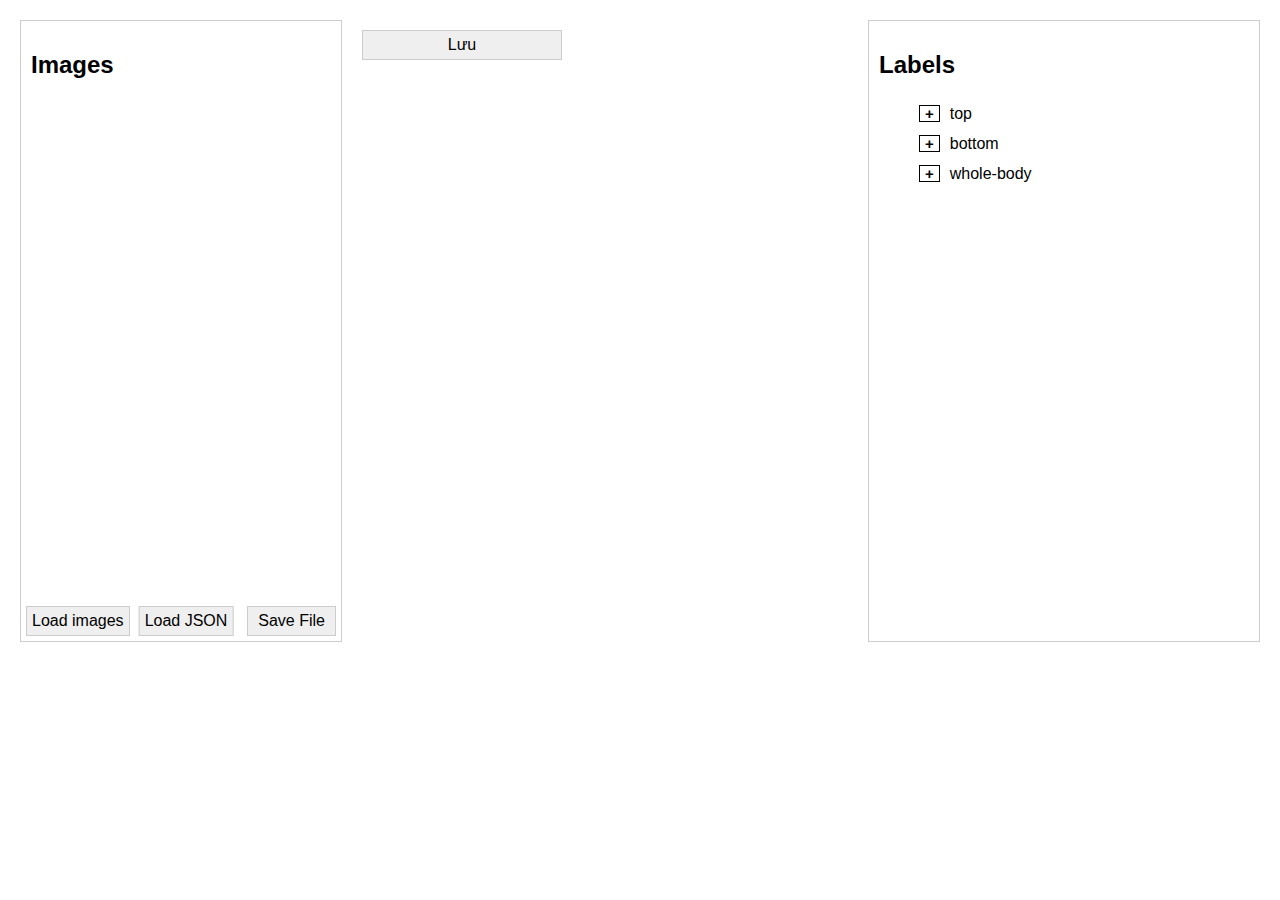
==== labels.html @ 626deb8c "update" ====
<!DOCTYPE html>
<html lang="vi">

<head>
  <meta charset="UTF-8">
  <meta name="viewport" content="width=device-width, initial-scale=1.0">
  <title>Trang tải ảnh</title>
  <link rel="stylesheet" href="labels.css">
  <link rel="stylesheet" href="https://cdnjs.cloudflare.com/ajax/libs/highlight.js/11.2.0/styles/default.min.css">
  <script src="https://cdnjs.cloudflare.com/ajax/libs/highlight.js/11.2.0/highlight.min.js"></script>
</head>

<body>
  <div id="container">
    <div id="sidebar">
      <h2>Images</h2>
      <ul id="todo-list"></ul>
      <button id="btn-load-image">Load images</button>
      <button id="load-json-button">Load JSON</button>
      <button id="save-json-button">Save File</button>
    </div>
    <div id="main-content">
      <button id="save-button">Lưu</button>
      <div id="images-content">
        <img class="image-viewer" id="image-garment" src="">
        <pre id="json-data"></pre>
      </div>
    </div>
    <div id="sidebar-right">
      <h2>Labels</h2>
      <ul id="label-list"></ul>
    </div>
  </div>
  <script src="script.js"></script>
</body>

</html>
---- labels.css ----
body {
  font-family: Arial, sans-serif;
  margin: 20px;
}

li {
  list-style-type: none;
}

.icon-and-text-container {
  display: flex;
  align-items: center;
  justify-content: left;
  height: 30px;
}

#container {
  display: flex;
}

#sidebar {
  width: 300px;
  border: 1px solid #ccc;
  padding: 10px;

  max-height: 600px;
  min-height: 600px;
  overflow-y: auto;

  position: relative;
}

#todo-list {
  list-style: none;
  padding: 0;
}

#todo-list li {
  padding: 5px;
  cursor: pointer;
  border-bottom: 1px solid #ccc;
}

#todo-list li:hover {
  background-color: #f2f2f2;
}

#btn-load-image {
  margin-top: 10px;
  padding: 5px 5px;
  font-size: 16px;
  cursor: pointer;
  border: 1px solid #ccc;
  position: absolute;
  bottom: 5px;
  left: 5px;
}

#load-json-button {
  margin-top: 10px;
  margin: 0 5px;
  padding: 5px 5px;
  font-size: 16px;
  cursor: pointer;
  border: 1px solid #ccc;
  position: absolute;
  bottom: 5px;
  left: 50%;
  transform: translateX(-50%);
}

#save-json-button {
  margin-top: 10px;
  padding: 5px 10px;
  font-size: 16px;
  cursor: pointer;
  border: 1px solid #ccc;
  position: absolute;
  bottom: 5px;
  right: 5px;
}

#main-content {
  flex: 1;
  margin-left: 20px;
  max-width: 800px;
  margin-right: 20px;
  display: flex;
  flex-direction: column;
}

#images-content {
  margin: 10px 0px;
}

.image-viewer {
  max-width: 100%;
  max-height: 300px;
}

#save-button {
  width: 200px;
  margin-top: 10px;
  padding: 5px 10px;
  font-size: 16px;
  cursor: pointer;
  border: 1px solid #ccc;
}

#sidebar-right {
  border: 1px solid #ccc;
  padding: 10px;

  width: 370px;
  max-height: 600px;
  min-height: 600px;
  overflow-y: auto;
}

.toggle-icon {
  font-size: 15px;
  line-height: 15px;
  margin-right: 10px;
  border: 1px solid;
  padding: 0 5px;
  font-weight: 700;
  cursor: pointer;
}

.toggle-icon:hover {
  background-color: #ccc;
}

.json-data {
  width: 100%;
  max-height: 600px;
  min-height: 600px;
  overflow-y: auto;
}
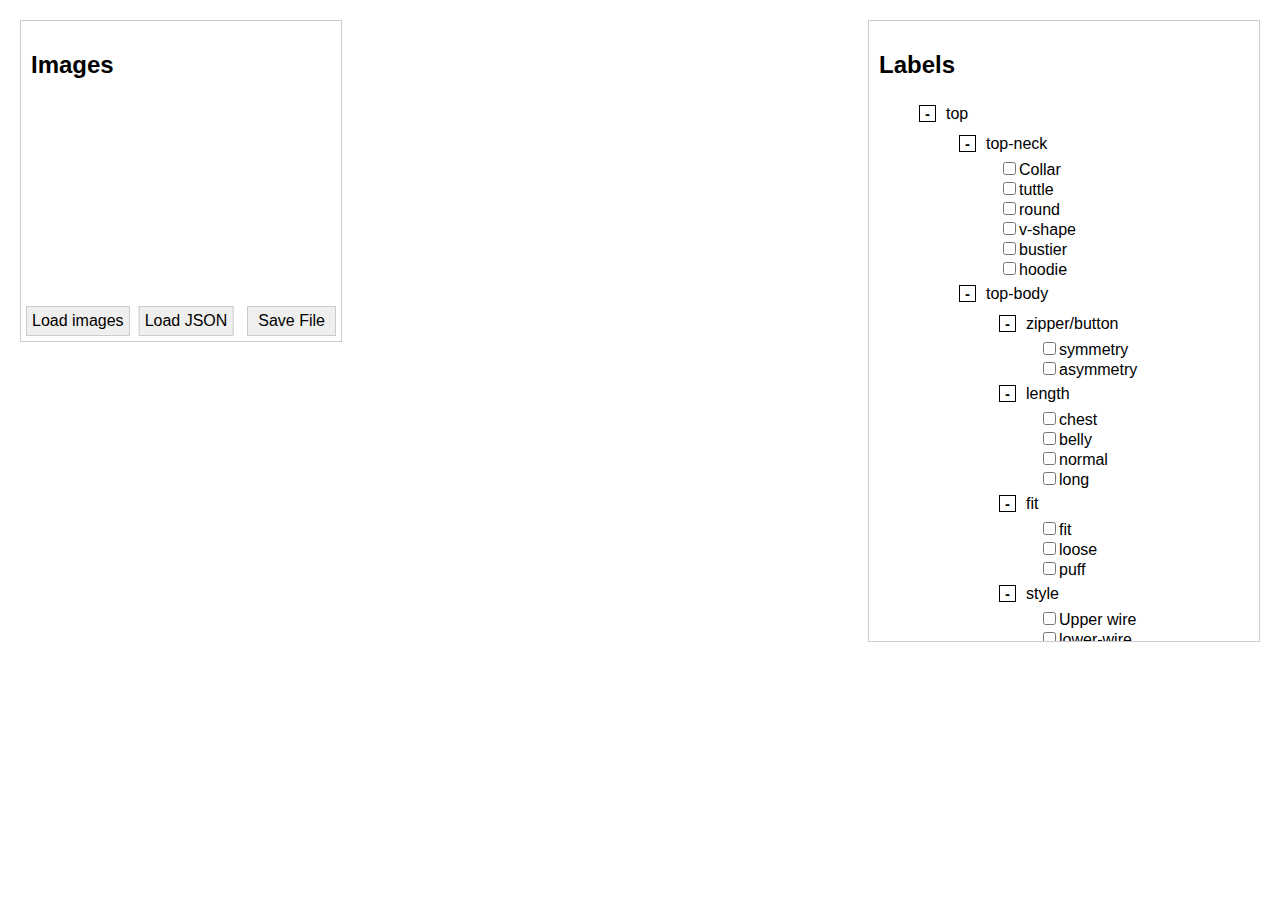
==== commit 17fb4be1: "update" ====
--- a/labels.html
+++ b/labels.html
@@ -14,13 +14,13 @@
   <div id="container">
     <div id="sidebar">
       <h2>Images</h2>
-      <ul id="todo-list"></ul>
+      <ul id="list-images"></ul>
       <button id="btn-load-image">Load images</button>
       <button id="load-json-button">Load JSON</button>
       <button id="save-json-button">Save File</button>
     </div>
     <div id="main-content">
-      <button id="save-button">Lưu</button>
+      <h6 id="name-image"></h6>
       <div id="images-content">
         <img class="image-viewer" id="image-garment" src="">
         <pre id="json-data"></pre>
--- a/labels.css
+++ b/labels.css
@@ -3,11 +3,23 @@
   margin: 20px;
 }
 
+h6{
+  margin: 0;
+  font-size: 12px;
+}
+
 li {
   list-style-type: none;
 }
+.li_image{
+  margin: 5px 0px;
+}
+.li_image:hover{
+  cursor: pointer;
+  background-color: #ccc;
+}
 
-.icon-and-text-container {
+.parentLabel {
   display: flex;
   align-items: center;
   justify-content: left;
@@ -24,13 +36,13 @@
   padding: 10px;
 
   max-height: 600px;
-  min-height: 600px;
+  height: 300px;
   overflow-y: auto;
 
   position: relative;
 }
 
-#todo-list {
+#list-images {
   list-style: none;
   padding: 0;
 }
@@ -131,9 +143,8 @@
   background-color: #ccc;
 }
 
-.json-data {
+#json-data {
   width: 100%;
-  max-height: 600px;
-  min-height: 600px;
+  height: 320px;
   overflow-y: auto;
 }
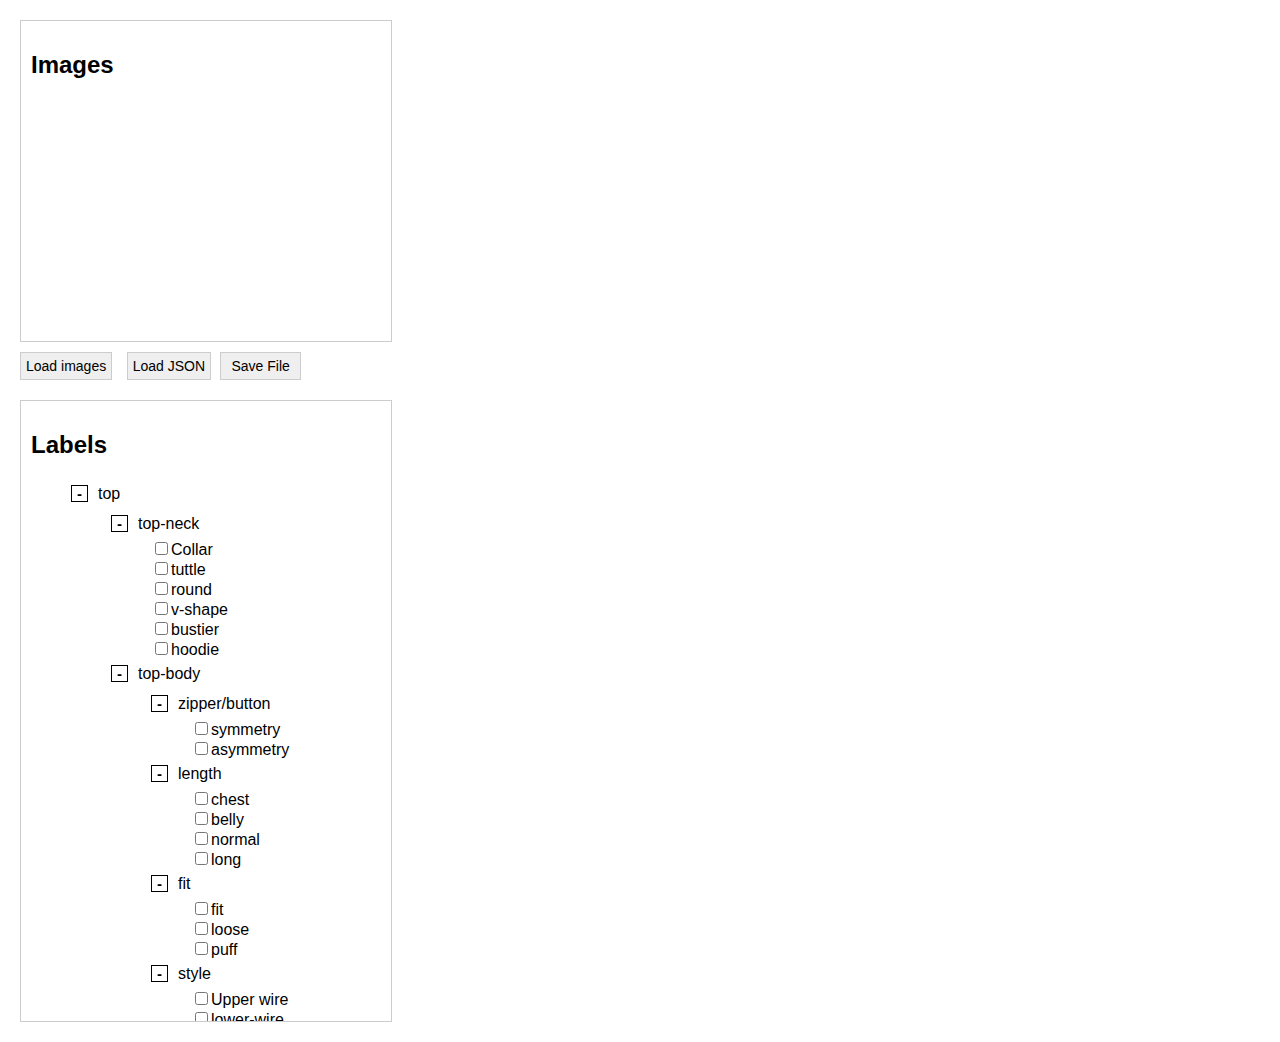
==== commit 89c6632a: "update" ====
--- a/labels.html
+++ b/labels.html
@@ -12,12 +12,18 @@
 
 <body>
   <div id="container">
-    <div id="sidebar">
-      <h2>Images</h2>
-      <ul id="list-images"></ul>
+    <div class="sidebar-container">
+      <div id="sidebar">
+        <h2>Images</h2>
+        <ul id="list-images"></ul>
+      </div>
       <button id="btn-load-image">Load images</button>
       <button id="load-json-button">Load JSON</button>
       <button id="save-json-button">Save File</button>
+      <div id="sidebar-right">
+        <h2>Labels</h2>
+        <ul id="label-list"></ul>
+      </div>
     </div>
     <div id="main-content">
       <h6 id="name-image"></h6>
@@ -26,10 +32,7 @@
         <pre id="json-data"></pre>
       </div>
     </div>
-    <div id="sidebar-right">
-      <h2>Labels</h2>
-      <ul id="label-list"></ul>
-    </div>
+    
   </div>
   <script src="script.js"></script>
 </body>
--- a/labels.css
+++ b/labels.css
@@ -3,7 +3,7 @@
   margin: 20px;
 }
 
-h6{
+h6 {
   margin: 0;
   font-size: 12px;
 }
@@ -11,10 +11,10 @@
 li {
   list-style-type: none;
 }
-.li_image{
+.li_image {
   margin: 5px 0px;
 }
-.li_image:hover{
+.li_image:hover {
   cursor: pointer;
   background-color: #ccc;
 }
@@ -30,8 +30,13 @@
   display: flex;
 }
 
+.sidebar-container {
+  width: 350px;
+  margin-right: 30px;
+}
+
 #sidebar {
-  width: 300px;
+  width: 100%;
   border: 1px solid #ccc;
   padding: 10px;
 
@@ -58,38 +63,27 @@
 }
 
 #btn-load-image {
-  margin-top: 10px;
   padding: 5px 5px;
-  font-size: 16px;
+  font-size: 14px;
   cursor: pointer;
   border: 1px solid #ccc;
-  position: absolute;
-  bottom: 5px;
-  left: 5px;
+  margin: 10px 0;
+  margin-right: 5px;
 }
 
 #load-json-button {
-  margin-top: 10px;
   margin: 0 5px;
   padding: 5px 5px;
-  font-size: 16px;
+  font-size: 14px;
   cursor: pointer;
   border: 1px solid #ccc;
-  position: absolute;
-  bottom: 5px;
-  left: 50%;
-  transform: translateX(-50%);
 }
 
 #save-json-button {
-  margin-top: 10px;
   padding: 5px 10px;
-  font-size: 16px;
+  font-size: 14px;
   cursor: pointer;
   border: 1px solid #ccc;
-  position: absolute;
-  bottom: 5px;
-  right: 5px;
 }
 
 #main-content {
@@ -107,7 +101,7 @@
 
 .image-viewer {
   max-width: 100%;
-  max-height: 300px;
+  max-height: 500px;
 }
 
 #save-button {
@@ -120,10 +114,11 @@
 }
 
 #sidebar-right {
+  margin-top: 10px;
   border: 1px solid #ccc;
   padding: 10px;
 
-  width: 370px;
+  width: 100%;
   max-height: 600px;
   min-height: 600px;
   overflow-y: auto;
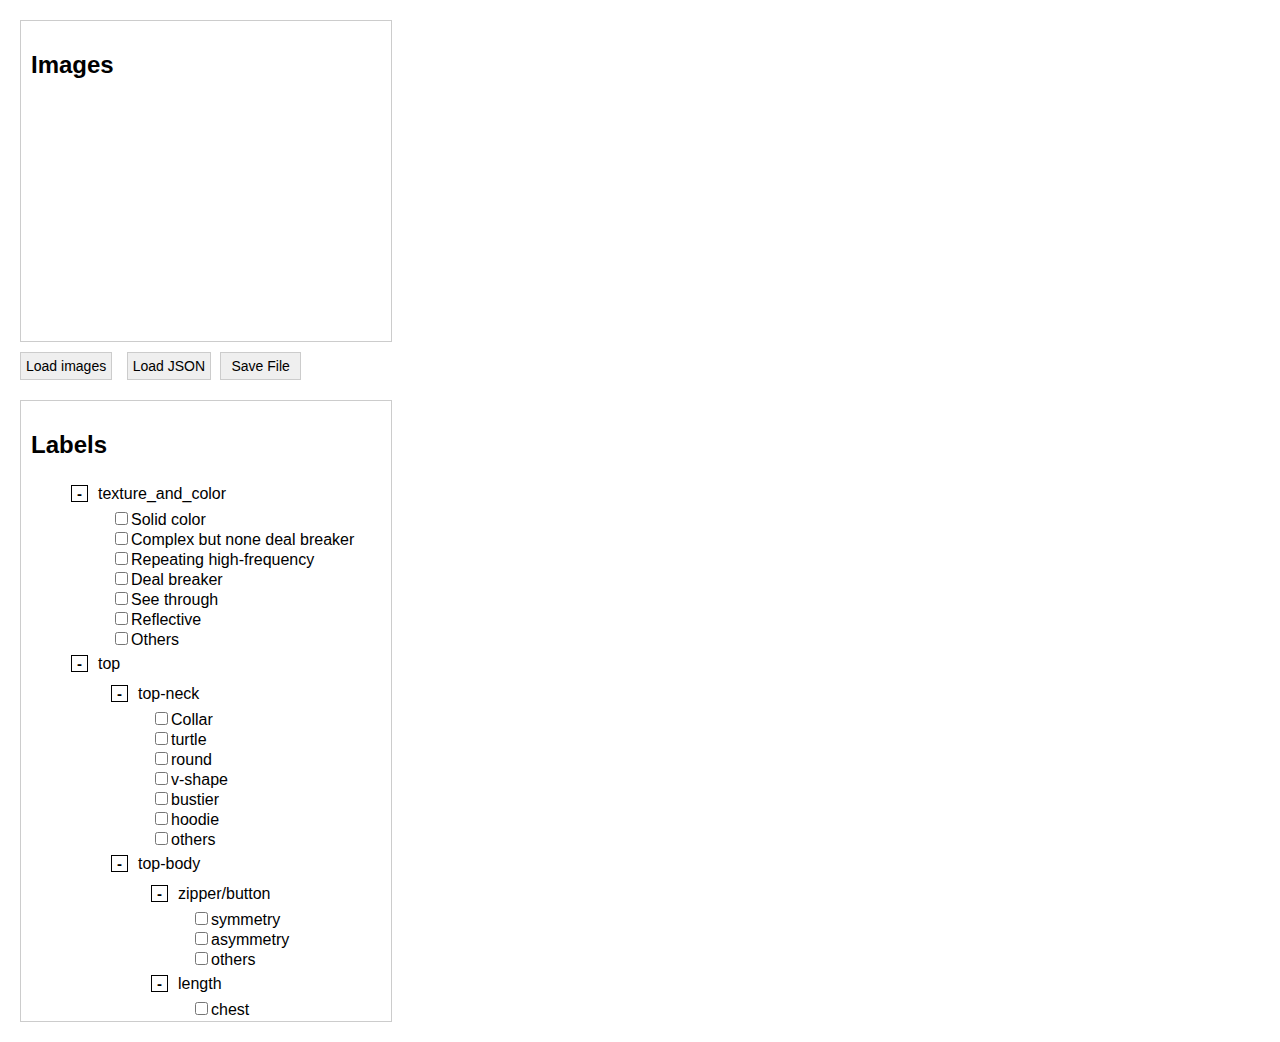
==== commit b9bc900d: "update" ====
--- a/labels.html
+++ b/labels.html
@@ -28,11 +28,12 @@
     <div id="main-content">
       <h6 id="name-image"></h6>
       <div id="images-content">
-        <img class="image-viewer" id="image-garment" src="">
+        <img class="image-viewer" id="image-garment" src="" />
+        <h6 id="name-image-json"></h6>
         <pre id="json-data"></pre>
       </div>
     </div>
-    
+
   </div>
   <script src="script.js"></script>
 </body>
--- a/labels.css
+++ b/labels.css
@@ -17,6 +17,10 @@
 .li_image:hover {
   cursor: pointer;
   background-color: #ccc;
+}
+.active-li {
+  background: antiquewhite;
+  padding: 5px;
 }
 
 .parentLabel {
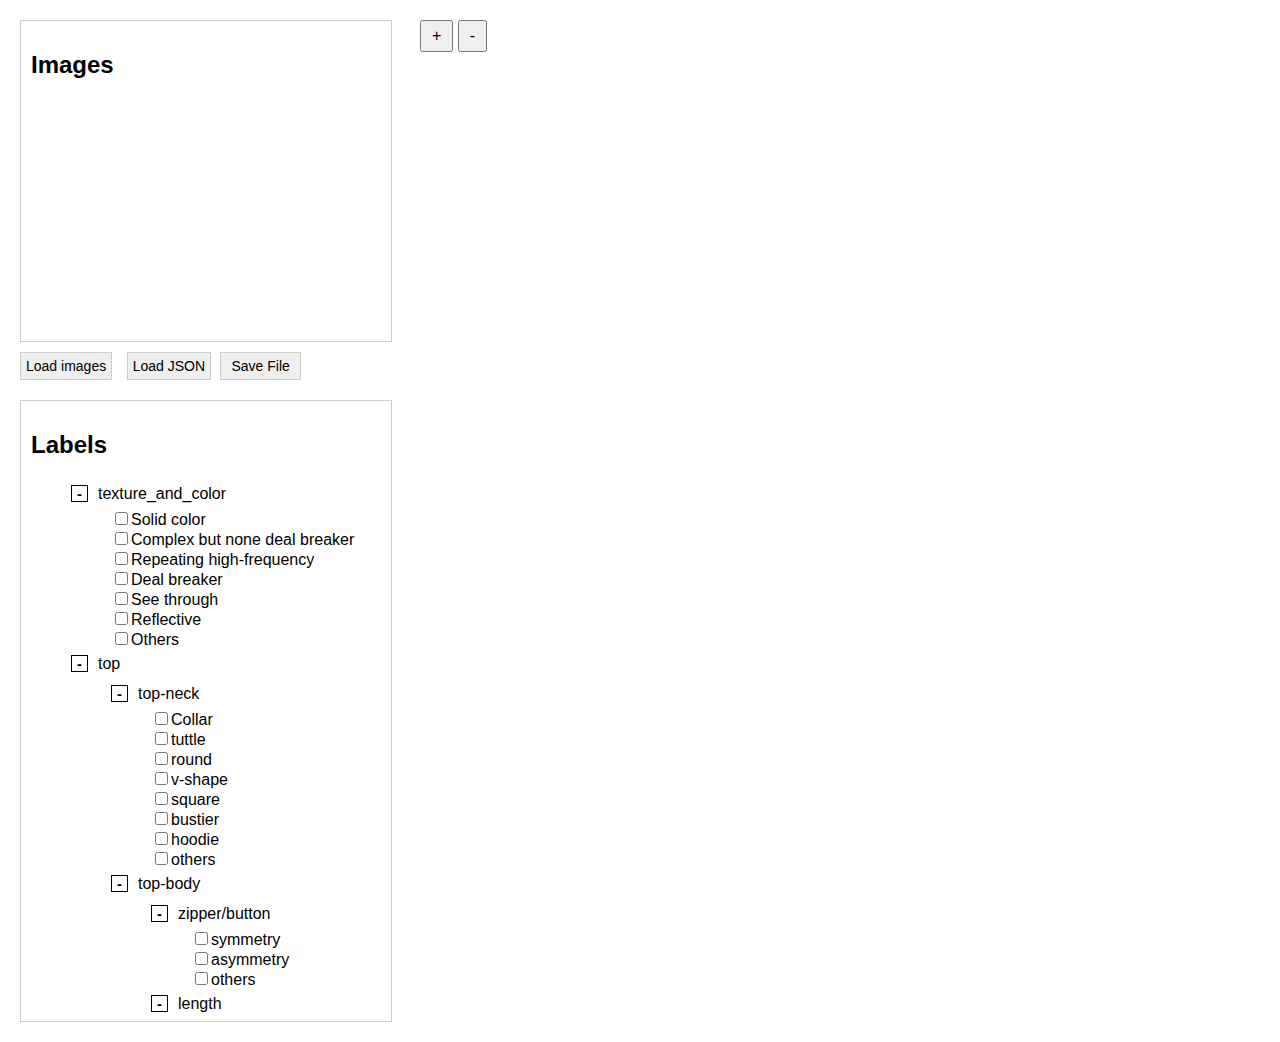
==== commit 5570096c: "update zoom images" ====
--- a/labels.html
+++ b/labels.html
@@ -26,6 +26,10 @@
       </div>
     </div>
     <div id="main-content">
+      <div id="container-zoom">
+        <button id="zoom-in" class="zoom-button">+</button>
+        <button id="zoom-out" class="zoom-button">-</button>
+      </div>
       <h6 id="name-image"></h6>
       <div id="images-content">
         <img class="image-viewer" id="image-garment" src="" />
--- a/labels.css
+++ b/labels.css
@@ -147,3 +147,20 @@
   height: 320px;
   overflow-y: auto;
 }
+
+.zoom-button {
+  padding: 5px 10px;
+  font-size: 16px;
+  cursor: pointer;
+}
+#zoom-in {
+  right: 10px;
+}
+#zoom-out {
+  right: 50px;
+}
+
+#name-image {
+  font-size: 20px;
+  padding: 10px 0;
+}
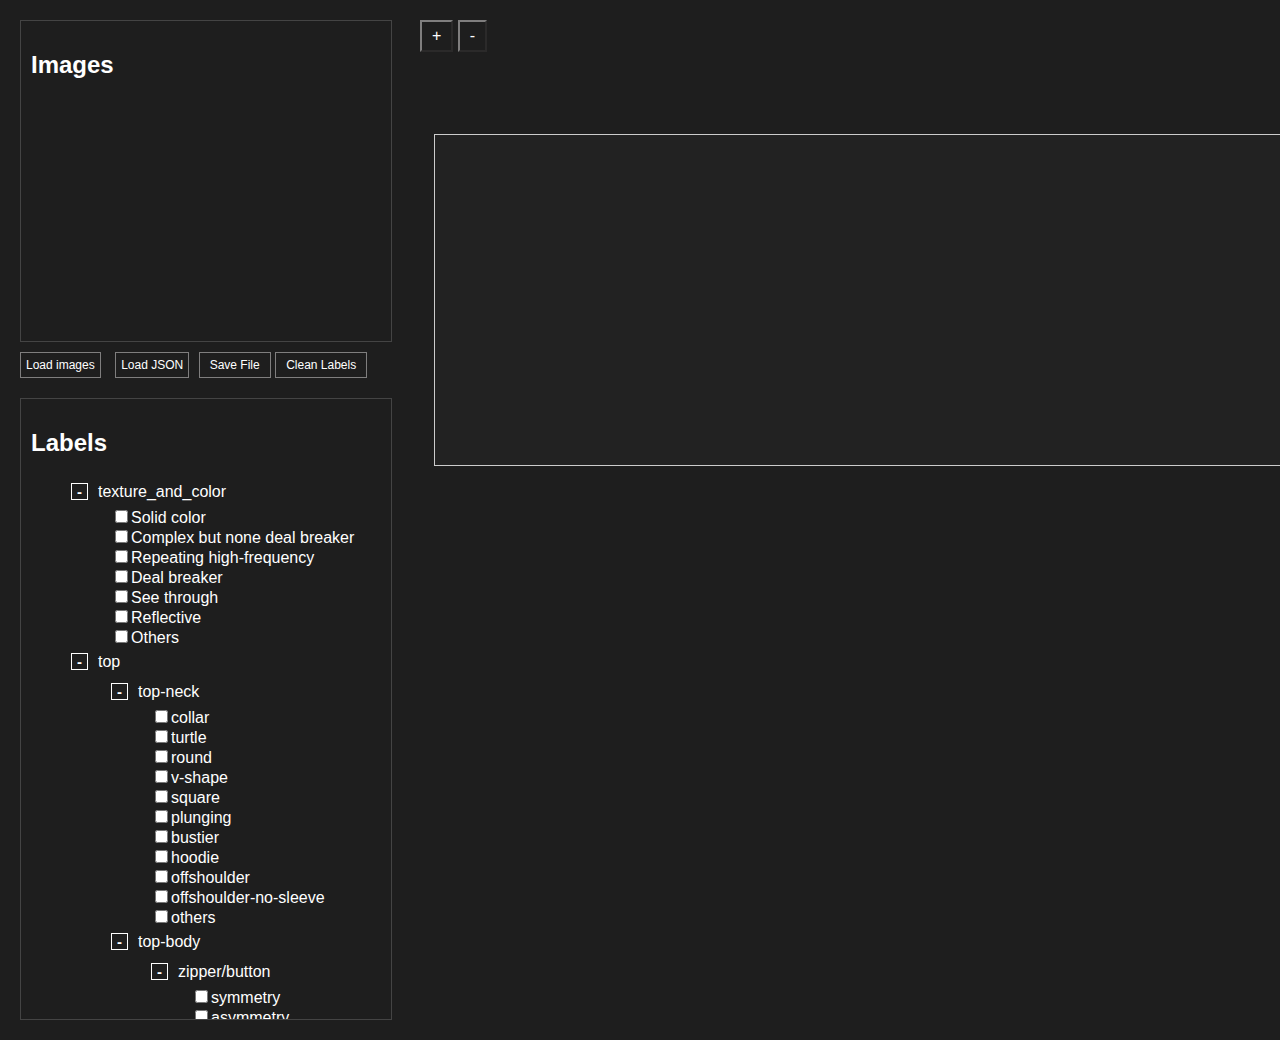
==== commit fb19cd24: "update tool" ====
--- a/labels.html
+++ b/labels.html
@@ -20,6 +20,7 @@
       <button id="btn-load-image">Load images</button>
       <button id="load-json-button">Load JSON</button>
       <button id="save-json-button">Save File</button>
+      <button id="clean-all-labels-button">Clean Labels</button>
       <div id="sidebar-right">
         <h2>Labels</h2>
         <ul id="label-list"></ul>
--- a/labels.css
+++ b/labels.css
@@ -68,7 +68,7 @@
 
 #btn-load-image {
   padding: 5px 5px;
-  font-size: 14px;
+  font-size: 12px;
   cursor: pointer;
   border: 1px solid #ccc;
   margin: 10px 0;
@@ -78,17 +78,28 @@
 #load-json-button {
   margin: 0 5px;
   padding: 5px 5px;
-  font-size: 14px;
+  font-size: 12px;
   cursor: pointer;
   border: 1px solid #ccc;
 }
 
 #save-json-button {
   padding: 5px 10px;
-  font-size: 14px;
-  cursor: pointer;
-  border: 1px solid #ccc;
-}
+  font-size: 12px;
+  cursor: pointer;
+  border: 1px solid #ccc;
+}
+
+#clean-all-labels-button {
+  padding: 5px 10px;
+  font-size: 12px;
+  cursor: pointer;
+  border: 1px solid #ccc;
+  border-color: #7f7e7e;
+  color: #fff;
+  background-color: rgb(30, 30, 30);
+}
+
 
 #main-content {
   flex: 1;
@@ -143,9 +154,12 @@
 }
 
 #json-data {
-  width: 100%;
+  width: 1200px;
   height: 320px;
   overflow-y: auto;
+  background-color: #222222;
+  color: #f2f2f2;
+  font-size: 14px;
 }
 
 .zoom-button {
@@ -164,3 +178,91 @@
   font-size: 20px;
   padding: 10px 0;
 }
+#name-image-json {
+  font-size: 20px;
+  padding: 10px 0;
+}
+
+body {
+  font-family: Arial, sans-serif;
+  margin: 20px;
+  background-color: rgb(30, 30, 30); /* Đổi màu nền thành đen */
+  color: #fff; /* Đổi màu chữ thành trắng */
+}
+
+/* Các phần tử có background nền cần điều chỉnh */
+#sidebar,
+#sidebar-right,
+#todo-list li {
+  background-color: rgb(30, 30, 30); /* Đổi màu nền thành màu đen nhẹ */
+  border-color: #444; /* Đổi màu viền */
+}
+
+/* Các phần tử hover */
+#todo-list li:hover,
+.li_image:hover,
+.toggle-icon:hover {
+  background-color: #555; /* Đổi màu nền khi hover */
+}
+
+/* Các phần tử active */
+.active-li {
+  background: #666; /* Đổi màu nền khi active */
+}
+
+/* Các phần tử chữ */
+h6,
+#name-image {
+  color: #ccc; /* Đổi màu chữ thành màu xám nhạt */
+}
+
+/* Các phần tử nút */
+#btn-load-image,
+#load-json-button,
+#save-json-button,
+#save-button,
+.zoom-button {
+  border-color: #7f7e7e; /* Đổi màu viền nút */
+  color: #fff; /* Đổi màu chữ thành trắng */
+  background-color: rgb(30, 30, 30);
+}
+
+.zoom-button:hover,
+#btn-load-image:hover,
+#load-json-button:hover,
+#save-json-button:hover,
+#save-button:hover {
+  background-color: #444; /* Đổi màu nền khi hover */
+}
+
+/* Thêm các hiệu ứng hover */
+#btn-load-image:hover,
+#load-json-button:hover,
+#save-json-button:hover,
+#save-button:hover,
+.zoom-button:hover {
+  cursor: pointer;
+}
+
+/* JSON BEAUTY */
+pre {
+  outline: 1px solid #ccc;
+  padding: 5px;
+  margin: 15px;
+  font-size: 16px;
+}
+.string {
+  color: rgb(226, 163, 78);
+}
+.number {
+  color: darkorange;
+}
+.boolean {
+  color: blue;
+}
+.null {
+  color: magenta;
+}
+.key {
+  color: rgb(22, 109, 173);
+}
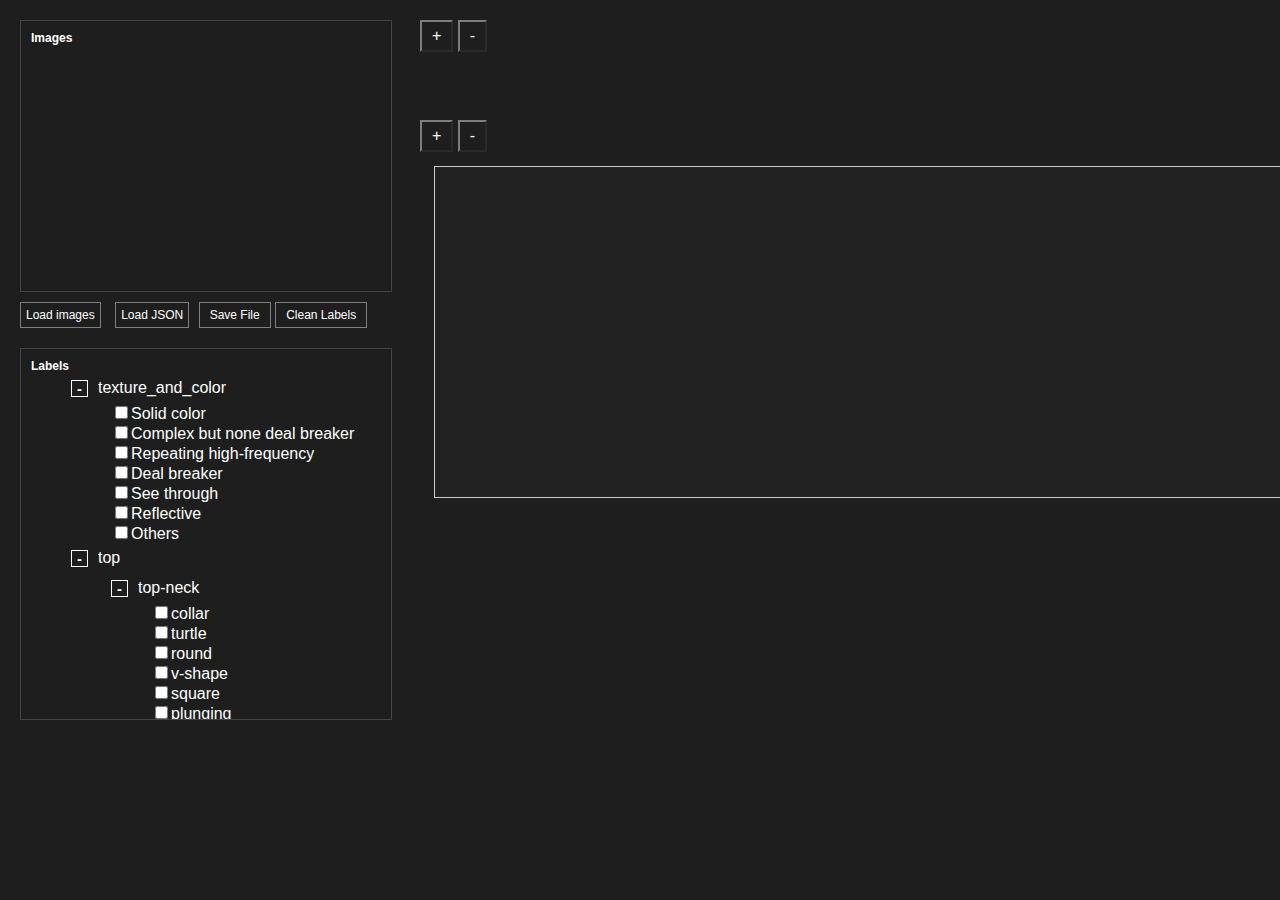
==== commit 09312af2: "update tool" ====
--- a/labels.html
+++ b/labels.html
@@ -13,7 +13,7 @@
 <body>
   <div id="container">
     <div class="sidebar-container">
-      <div id="sidebar">
+      <div id="sidebar" class="scrollable">
         <h2>Images</h2>
         <ul id="list-images"></ul>
       </div>
@@ -21,7 +21,7 @@
       <button id="load-json-button">Load JSON</button>
       <button id="save-json-button">Save File</button>
       <button id="clean-all-labels-button">Clean Labels</button>
-      <div id="sidebar-right">
+      <div id="sidebar-right" class="scrollable">
         <h2>Labels</h2>
         <ul id="label-list"></ul>
       </div>
@@ -35,7 +35,13 @@
       <div id="images-content">
         <img class="image-viewer" id="image-garment" src="" />
         <h6 id="name-image-json"></h6>
-        <pre id="json-data"></pre>
+        <div id="json-content">
+          <div id="json-container-zoom">
+            <button id="json-zoom-in" class="zoom-button">+</button>
+            <button id="json-zoom-out" class="zoom-button">-</button>
+          </div>
+          <pre id="json-data"></pre>
+        </div>
       </div>
     </div>
 
--- a/labels.css
+++ b/labels.css
@@ -3,9 +3,13 @@
   margin: 20px;
 }
 
-h6 {
+h2, h6 {
   margin: 0;
   font-size: 12px;
+}
+
+ul {
+  margin: 0 0;
 }
 
 li {
@@ -44,9 +48,9 @@
   border: 1px solid #ccc;
   padding: 10px;
 
-  max-height: 600px;
-  height: 300px;
-  overflow-y: auto;
+  max-height: 250px;
+  min-height: 250px;
+  overflow-y: scroll;
 
   position: relative;
 }
@@ -134,9 +138,9 @@
   padding: 10px;
 
   width: 100%;
-  max-height: 600px;
-  min-height: 600px;
-  overflow-y: auto;
+  max-height: 350px;
+  min-height: 350px;
+  overflow-y: scroll;
 }
 
 .toggle-icon {
@@ -171,6 +175,18 @@
   right: 10px;
 }
 #zoom-out {
+  right: 50px;
+}
+
+.json-zoom-button {
+  padding: 5px 10px;
+  font-size: 16px;
+  cursor: pointer;
+}
+#json-zoom-in {
+  right: 10px;
+}
+#json-zoom-out {
   right: 50px;
 }
 
